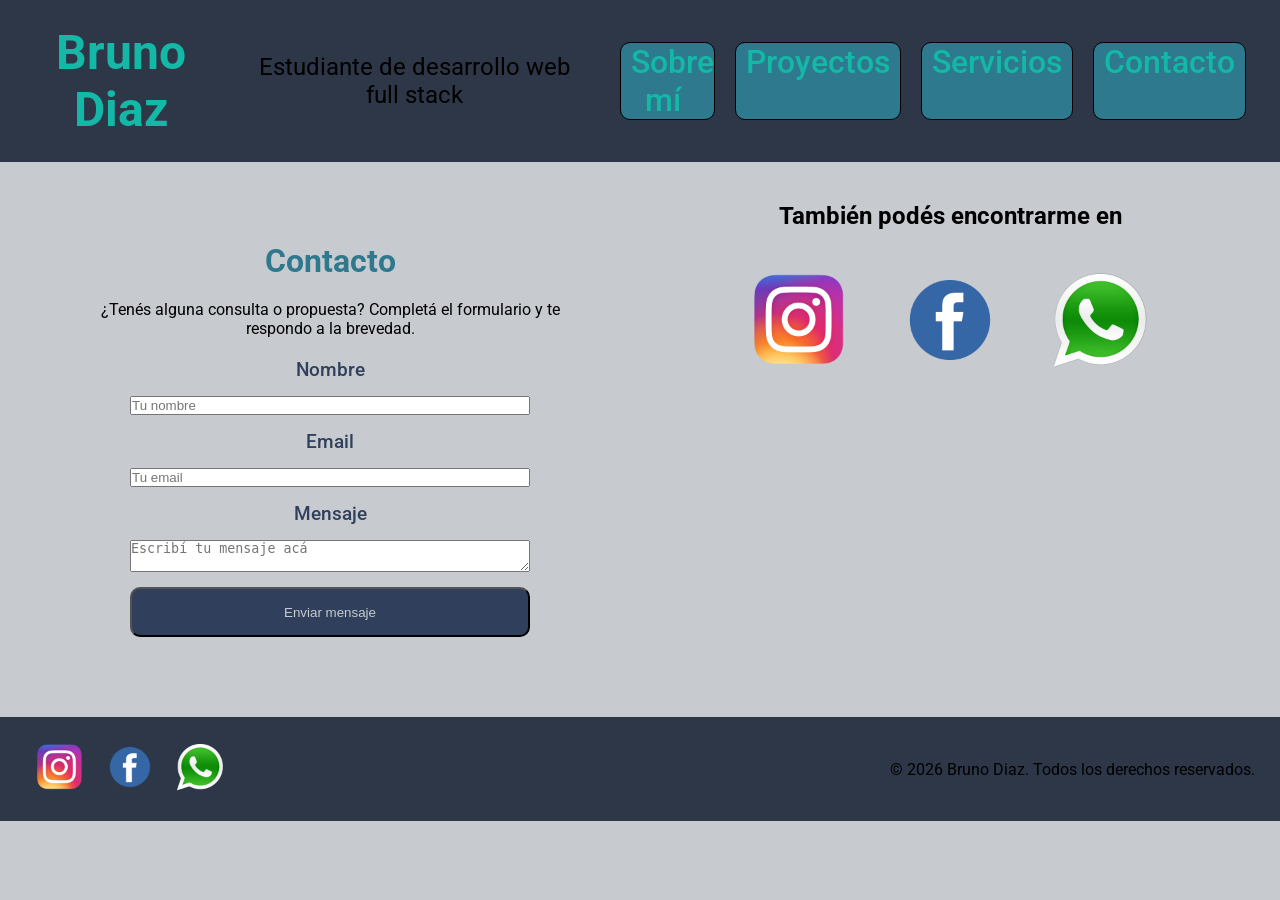
==== pages/contacto.html @ 5fe0b9f2 "first comit" ====
<!DOCTYPE html>
<html lang="es">

<head>
    <meta charset="UTF-8">
    <meta name="viewport" content="width=device-width, initial-scale=1.0">
    <title>Bruno Diaz | Estudiante de desarrollo Web</title>
    <link rel="stylesheet" href="/styles/styles.css">
</head>

<body>
    <header class="header">
        <h1><a class="inicio" href="/index.html">Bruno Diaz</a></h1>
        <p class="subtitulo-header">Estudiante de desarrollo web full stack</p>
        <nav>
            <ul class="nave">
                <li><a href="/pages/sobre-mi.html">Sobre mí</a></li>
                <li><a href="/pages/proyectos.html">Proyectos</a></li>
                <li><a href="/pages/servicios.html">Servicios</a></li>
                <li><a href="/pages/contacto.html">Contacto</a></li>
            </ul>
        </nav>
    </header>
    <main>
        <section class="formu">
            <h2 class="contact">Contacto</h2>
            <p>¿Tenés alguna consulta o propuesta? Completá el formulario y te respondo a la brevedad.</p>
            <form>
                <label for="nombre">Nombre</label>
                <input type="text" id="nombre" name="nombre" placeholder="Tu nombre">

                <label for="email">Email</label>
                <input type="email" id="email" name="email" placeholder="Tu email">

                <label for="mensaje">Mensaje</label>
                <textarea id="mensaje" name="mensaje" placeholder="Escribí tu mensaje acá"></textarea>

                <button type="submit">Enviar mensaje</button>
            </form>
        </section>

<section>
    <h2>También podés encontrarme en</h2>
    <ul class="links">
            <li><a href="https://www.instagram.com/" target="_blank" rel="noopener"><img src="/assets/ig.png"
                        alt="instagram"></a></li>
            <li><a href="https://www.facebook.com/" target="_blank" rel="noopener"><img src="/assets/facebook.png"
                        alt="facebook"></a></li>
            <li><a href="https://wa.me/5491124020317" target="_blank" rel="noopener"><img src="/assets/wsp.png"
                        alt="whatsapp"></a></li>
    </ul>
</section>
    </main>
    <footer>
        <ul class="nave-footer">
            <li><a href="https://www.instagram.com/" target="_blank" rel="noopener"><img src="/assets/ig.png"
                        alt="instagram"></a></li>
            <li><a href="https://www.facebook.com/" target="_blank" rel="noopener"><img src="/assets/facebook.png"
                        alt="facebook"></a></li>
            <li><a href="https://wa.me/5491124020317" target="_blank" rel="noopener"><img src="/assets/wsp.png"
                        alt="whatsapp"></a></li>
        </ul>
        <p class="copyr">&copy; 2026 Bruno Diaz. Todos los derechos reservados.</p>
    </footer>
</body>

</html>
---- styles/styles.css ----
@import url('https://fonts.googleapis.com/css2?family=Montserrat:ital,wght@0,100..900;1,100..900&family=Roboto+Condensed:ital,wght@0,100..900;1,100..900&family=Roboto+Slab:wght@100..900&family=Roboto:ital,wght@0,100..900;1,100..900&display=swap');

* {
    margin: 0;
    padding: 0;
    box-sizing: border-box;
}

html {
    font-family: 'roboto', sans-serif;
}
body{
    display: flex;
    background-color: #c7cace;
    justify-content: space-between;
    gap: 10px;
    flex-direction: column;
    text-align: center;
}

/*----------------HEADER----------------*/
header {
    display: flex;
    flex-direction: column;
    align-items: center;
    background-color: #2D3748;
    padding: 1rem;
    gap: 10px;
}

.inicio {
    text-decoration: none;
    color: #14B8A6;
    font-size: 2rem;
}

.subtitulo-header {
    font-size: 1.5rem;
    font-weight: 400;
}
nav {
    display: flex;
    justify-content: space-between;
    align-items: center;
}

ul li a {
    text-decoration: none;
    color: #14B8A6;
    padding: 10px;
    justify-content: center;
}
nav ul li{
    background-color: #2e798e;
    border:#000000 1px solid;
    border-radius: 10px;
}

.nave {
    display: flex;
    gap: 20px;
    padding: 10px;
    font-size: 2rem;
    color: #14B8A6;
    font-weight: 500;
    list-style: none;
    flex-direction:row;
}

/*----------------MAIN----------------*/

main{
    display: grid;
    grid-template-areas:
        "preguntas"
        "objetivo";
    gap: 20px;
    padding: 20px;
}
.seccion-preguntas{
    grid-area: preguntas;
}
.seccion-objetivo{
    grid-area: objetivo;
}
.seccion-preguntas article,
.seccion-proyectos article,
.seccion-servicios article,
.seccion-sobre-mi article,
.seccion-objetivo article{
    background-color: #d4e6e9;
    border-radius: 10px;
    padding: 20px;
    box-shadow: 0 2px 8px rgba(0, 0, 0, 0.247);
}
.seccion-objetivo{
    grid-area: objetivo;
}
.seccion-preguntas{
    grid-area: preguntas;
}
.seccion-proyectos{
    grid-area: proyectos;
}
.seccion-servicios{
    grid-area: servicios;
}
.seccion-sobre-mi{
    grid-area: 
    "sobre-mi";
}
section{
    display: flex;
    gap: 20px;
    flex-direction: column;
}
.bienvenida{
    font-size: 2rem;
    color:#2e798e;
}
.pregunta{
    font-size: 1.3rem;
    color: #30405c;
}
.respuesta{
    padding: 20px;
}
.objetivo{
    font-size: 1.5rem;
    color: #2e798e;
}
.pie-foto{
    color: #2e798e;
    font-size: 1.3rem;
}

.p-actualidad{
    margin-top: 5px;
    font-size: 18px;
}
/*----------------FOOTER----------------*/
footer{
    display: flex;
    background-color: #2D3748;
    align-items: center;
    justify-content: space-between;
    padding: 25px;
}
.nave-footer{
    display: flex;
    justify-content: space-between;
    list-style: none;   
}
.nave-footer img{
    width: 50px;
    height: 50px;
}
/*----------------MAIN DE CONTACTO----------------*/
.formu {
    display: flex;
    flex-direction: column;
    align-items: center;
    gap: 20px;
    padding: 40px;
}

.contact {
    font-size: 2rem;
    color: #2e798e;
}

form {
    display: flex;
    flex-direction: column;
    gap: 15px;
    color: #30405c;
    font-size: 1.2rem;
    font-weight: 500;
    width: 100%;
}
.links{
    display: flex;
    font-size: 1.5rem;
    justify-content: center;
    gap: 30px;
    padding: 20px;
    list-style: none;
}
.links img{
    width: 100px;
    height: 100px;
}
section button{
    background-color: #30405c;
    height: 50px;
    color: #c7cace;
    border-radius: 10px;
}
/*----------------MEDIA QUERIES PARA TABLETS----------------*/
@media (min-width: 768px) {
    main {
        grid-template-areas:
            "preguntas"
            "objetivo";
        grid-template-columns: 1fr;
        padding: 30px;
    }

    header {
        flex-direction: row;
        justify-content: space-between;
        padding: 1.2rem;
    }

    .inicio {
        font-size: 2.5rem;
    }
}
/*----------------MEDIA QUERIES PARA DESKTOP----------------*/
@media (min-width: 1024px) {
    header {
        flex-direction: row;
        justify-content: space-between;
        padding: 1.5rem;
        gap: 25px;
    }
    .inicio {
        font-size: 3rem;
    }
    form {
        width: 400px;
    }
    main{
        grid-template-areas:
        "preguntas objetivo";
        grid-template-columns: 1fr 1fr;
    }
    .seccion-sobre-mi{
        grid-template-areas:
        "sobre-mi sobre-mi";
        grid-template-columns: 1fr 1fr;
    }
    .seccion-proyectos{
        grid-template-areas:
        "proyectos proyectos";
        grid-template-columns: 1fr 1fr;
    }
    .seccion-servicios{
        grid-template-areas:
        "servicios servicios";
        grid-template-columns: 1fr 1fr;
    }
}
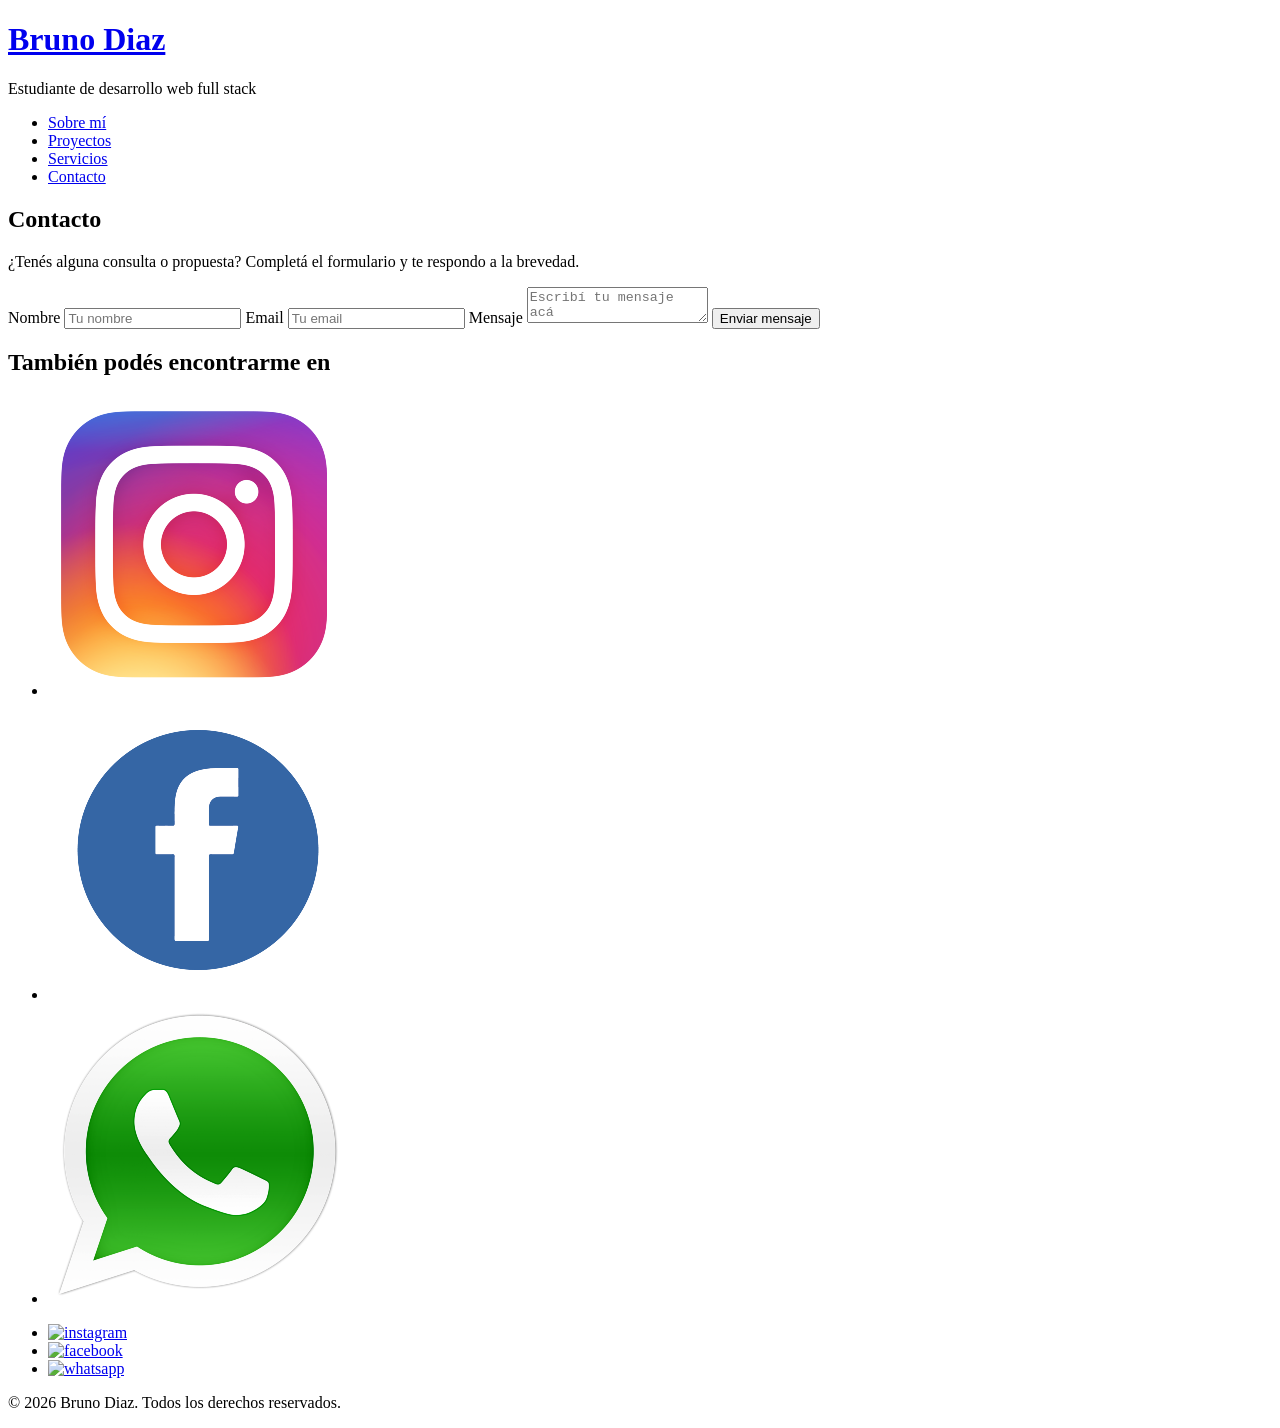
==== commit 4b79118e: "rutas corregidas?" ====
--- a/pages/contacto.html
+++ b/pages/contacto.html
@@ -5,19 +5,19 @@
     <meta charset="UTF-8">
     <meta name="viewport" content="width=device-width, initial-scale=1.0">
     <title>Bruno Diaz | Estudiante de desarrollo Web</title>
-    <link rel="stylesheet" href="/styles/styles.css">
+    <link rel="stylesheet" href="styles/styles.css">
 </head>
 
 <body>
     <header class="header">
-        <h1><a class="inicio" href="/index.html">Bruno Diaz</a></h1>
+        <h1><a class="inicio" href="index.html">Bruno Diaz</a></h1>
         <p class="subtitulo-header">Estudiante de desarrollo web full stack</p>
         <nav>
             <ul class="nave">
-                <li><a href="/pages/sobre-mi.html">Sobre mí</a></li>
-                <li><a href="/pages/proyectos.html">Proyectos</a></li>
-                <li><a href="/pages/servicios.html">Servicios</a></li>
-                <li><a href="/pages/contacto.html">Contacto</a></li>
+                <li><a href="pages/sobre-mi.html">Sobre mí</a></li>
+                <li><a href="pages/proyectos.html">Proyectos</a></li>
+                <li><a href="pages/servicios.html">Servicios</a></li>
+                <li><a href="pages/contacto.html">Contacto</a></li>
             </ul>
         </nav>
     </header>
@@ -53,11 +53,11 @@
     </main>
     <footer>
         <ul class="nave-footer">
-            <li><a href="https://www.instagram.com/" target="_blank" rel="noopener"><img src="/assets/ig.png"
+            <li><a href="https://www.instagram.com/" target="_blank" rel="noopener"><img src="assets/ig.png"
                         alt="instagram"></a></li>
-            <li><a href="https://www.facebook.com/" target="_blank" rel="noopener"><img src="/assets/facebook.png"
+            <li><a href="https://www.facebook.com/" target="_blank" rel="noopener"><img src="assets/facebook.png"
                         alt="facebook"></a></li>
-            <li><a href="https://wa.me/5491124020317" target="_blank" rel="noopener"><img src="/assets/wsp.png"
+            <li><a href="https://wa.me/5491124020317" target="_blank" rel="noopener"><img src="assets/wsp.png"
                         alt="whatsapp"></a></li>
         </ul>
         <p class="copyr">&copy; 2026 Bruno Diaz. Todos los derechos reservados.</p>
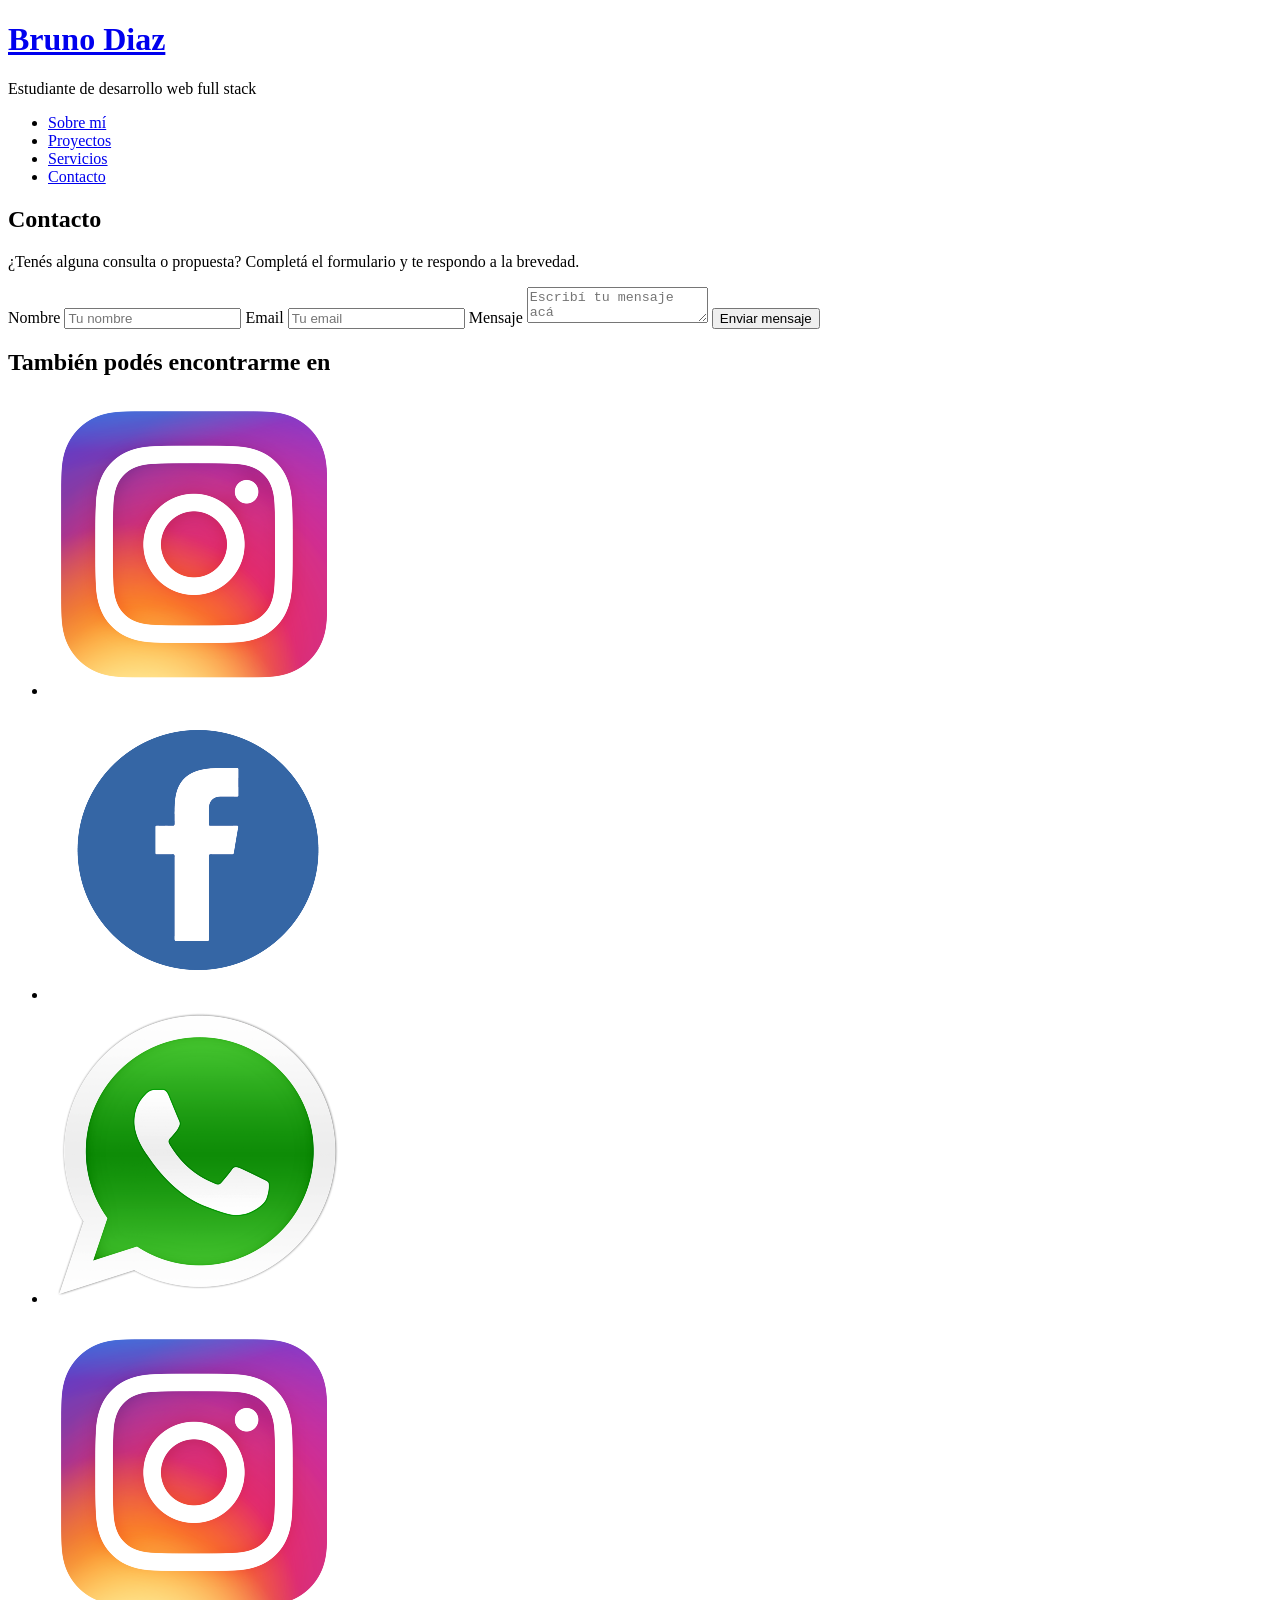
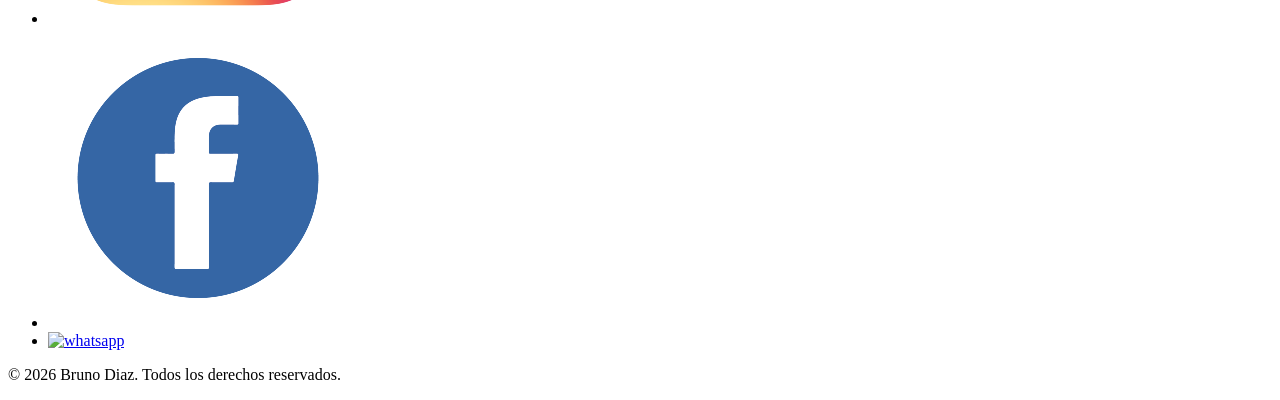
==== commit 47ab1ac6: "correccion de links" ====
--- a/pages/contacto.html
+++ b/pages/contacto.html
@@ -14,10 +14,10 @@
         <p class="subtitulo-header">Estudiante de desarrollo web full stack</p>
         <nav>
             <ul class="nave">
-                <li><a href="pages/sobre-mi.html">Sobre mí</a></li>
-                <li><a href="pages/proyectos.html">Proyectos</a></li>
-                <li><a href="pages/servicios.html">Servicios</a></li>
-                <li><a href="pages/contacto.html">Contacto</a></li>
+                <li><a href="./sobre-mi.html">Sobre mí</a></li>
+                <li><a href="./proyectos.html">Proyectos</a></li>
+                <li><a href="./servicios.html">Servicios</a></li>
+                <li><a href="./contacto.html">Contacto</a></li>
             </ul>
         </nav>
     </header>
@@ -42,26 +42,25 @@
 <section>
     <h2>También podés encontrarme en</h2>
     <ul class="links">
-            <li><a href="https://www.instagram.com/" target="_blank" rel="noopener"><img src="/assets/ig.png"
+            <li><a href="https://www.instagram.com/" target="_blank" rel="noopener"><img src="../assets/ig.png"
                         alt="instagram"></a></li>
-            <li><a href="https://www.facebook.com/" target="_blank" rel="noopener"><img src="/assets/facebook.png"
+            <li><a href="https://www.facebook.com/" target="_blank" rel="noopener"><img src="../assets/facebook.png"
                         alt="facebook"></a></li>
-            <li><a href="https://wa.me/5491124020317" target="_blank" rel="noopener"><img src="/assets/wsp.png"
+            <li><a href="https://wa.me/5491124020317" target="_blank" rel="noopener"><img src="../assets/wsp.png"
                         alt="whatsapp"></a></li>
     </ul>
 </section>
     </main>
     <footer>
         <ul class="nave-footer">
-            <li><a href="https://www.instagram.com/" target="_blank" rel="noopener"><img src="assets/ig.png"
+            <li><a href="https://www.instagram.com/brunodiazzzzzzzz" target="_blank" rel="noopener"><img src="../assets/ig.png"
                         alt="instagram"></a></li>
-            <li><a href="https://www.facebook.com/" target="_blank" rel="noopener"><img src="assets/facebook.png"
+            <li><a href="https://www.facebook.com/brunolautaro.diaz" target="_blank" rel="noopener"><img src="../assets/facebook.png"
                         alt="facebook"></a></li>
-            <li><a href="https://wa.me/5491124020317" target="_blank" rel="noopener"><img src="assets/wsp.png"
+            <li><a href="https://wa.me/5491124020317" target="_blank" rel="noopener"><img src="../assets/wsp.png../"
                         alt="whatsapp"></a></li>
         </ul>
         <p class="copyr">&copy; 2026 Bruno Diaz. Todos los derechos reservados.</p>
-    </footer>
 </body>
 
 </html>
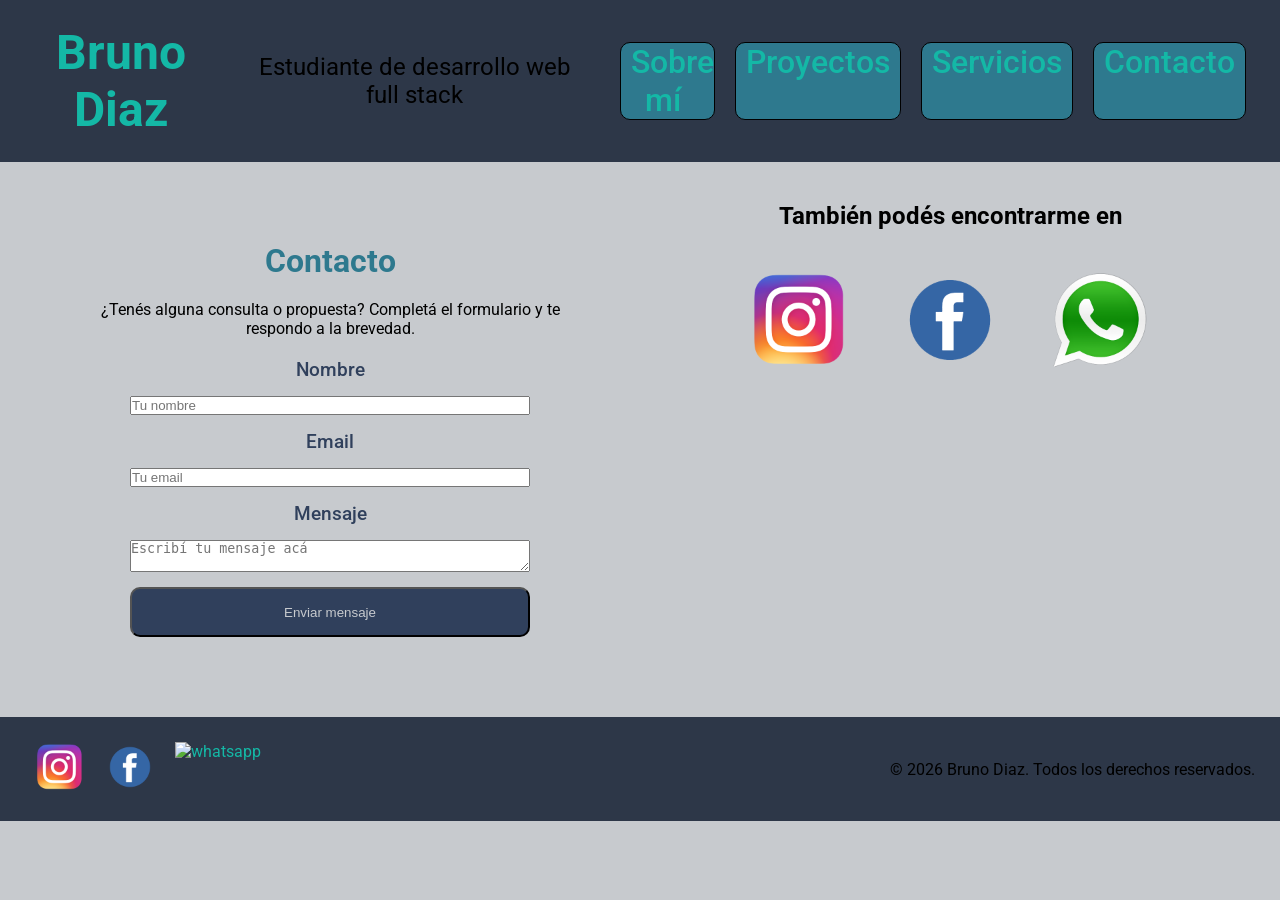
==== commit 798dbc47: "correccionx2" ====
--- a/pages/contacto.html
+++ b/pages/contacto.html
@@ -5,12 +5,12 @@
     <meta charset="UTF-8">
     <meta name="viewport" content="width=device-width, initial-scale=1.0">
     <title>Bruno Diaz | Estudiante de desarrollo Web</title>
-    <link rel="stylesheet" href="styles/styles.css">
+    <link rel="stylesheet" href="../styles/styles.css">
 </head>
 
 <body>
     <header class="header">
-        <h1><a class="inicio" href="index.html">Bruno Diaz</a></h1>
+        <h1><a class="inicio" href="../index.html">Bruno Diaz</a></h1>
         <p class="subtitulo-header">Estudiante de desarrollo web full stack</p>
         <nav>
             <ul class="nave">
--- a/styles/styles.css
+++ b/styles/styles.css
@@ -0,0 +1,253 @@
+@import url('https://fonts.googleapis.com/css2?family=Montserrat:ital,wght@0,100..900;1,100..900&family=Roboto+Condensed:ital,wght@0,100..900;1,100..900&family=Roboto+Slab:wght@100..900&family=Roboto:ital,wght@0,100..900;1,100..900&display=swap');
+
+* {
+    margin: 0;
+    padding: 0;
+    box-sizing: border-box;
+}
+
+html {
+    font-family: 'roboto', sans-serif;
+}
+body{
+    display: flex;
+    background-color: #c7cace;
+    justify-content: space-between;
+    gap: 10px;
+    flex-direction: column;
+    text-align: center;
+}
+
+/*----------------HEADER----------------*/
+header {
+    display: flex;
+    flex-direction: column;
+    align-items: center;
+    background-color: #2D3748;
+    padding: 1rem;
+    gap: 10px;
+}
+
+.inicio {
+    text-decoration: none;
+    color: #14B8A6;
+    font-size: 2rem;
+}
+
+.subtitulo-header {
+    font-size: 1.5rem;
+    font-weight: 400;
+}
+nav {
+    display: flex;
+    justify-content: space-between;
+    align-items: center;
+}
+
+ul li a {
+    text-decoration: none;
+    color: #14B8A6;
+    padding: 10px;
+    justify-content: center;
+}
+nav ul li{
+    background-color: #2e798e;
+    border:#000000 1px solid;
+    border-radius: 10px;
+}
+
+.nave {
+    display: flex;
+    gap: 20px;
+    padding: 10px;
+    font-size: 2rem;
+    color: #14B8A6;
+    font-weight: 500;
+    list-style: none;
+    flex-direction:row;
+}
+
+/*----------------MAIN----------------*/
+
+main{
+    display: grid;
+    grid-template-areas:
+        "preguntas"
+        "objetivo";
+    gap: 20px;
+    padding: 20px;
+}
+.seccion-preguntas{
+    grid-area: preguntas;
+}
+.seccion-objetivo{
+    grid-area: objetivo;
+}
+.seccion-preguntas article,
+.seccion-proyectos article,
+.seccion-servicios article,
+.seccion-sobre-mi article,
+.seccion-objetivo article{
+    background-color: #d4e6e9;
+    border-radius: 10px;
+    padding: 20px;
+    box-shadow: 0 2px 8px rgba(0, 0, 0, 0.247);
+}
+.seccion-objetivo{
+    grid-area: objetivo;
+}
+.seccion-preguntas{
+    grid-area: preguntas;
+}
+.seccion-proyectos{
+    grid-area: proyectos;
+}
+.seccion-servicios{
+    grid-area: servicios;
+}
+.seccion-sobre-mi{
+    grid-area: 
+    "sobre-mi";
+}
+section{
+    display: flex;
+    gap: 20px;
+    flex-direction: column;
+}
+.bienvenida{
+    font-size: 2rem;
+    color:#2e798e;
+}
+.pregunta{
+    font-size: 1.3rem;
+    color: #30405c;
+}
+.respuesta{
+    padding: 20px;
+}
+.objetivo{
+    font-size: 1.5rem;
+    color: #2e798e;
+}
+.pie-foto{
+    color: #2e798e;
+    font-size: 1.3rem;
+}
+
+.p-actualidad{
+    margin-top: 5px;
+    font-size: 18px;
+}
+/*----------------FOOTER----------------*/
+footer{
+    display: flex;
+    background-color: #2D3748;
+    align-items: center;
+    justify-content: space-between;
+    padding: 25px;
+}
+.nave-footer{
+    display: flex;
+    justify-content: space-between;
+    list-style: none;   
+}
+.nave-footer img{
+    width: 50px;
+    height: 50px;
+}
+/*----------------MAIN DE CONTACTO----------------*/
+.formu {
+    display: flex;
+    flex-direction: column;
+    align-items: center;
+    gap: 20px;
+    padding: 40px;
+}
+
+.contact {
+    font-size: 2rem;
+    color: #2e798e;
+}
+
+form {
+    display: flex;
+    flex-direction: column;
+    gap: 15px;
+    color: #30405c;
+    font-size: 1.2rem;
+    font-weight: 500;
+    width: 100%;
+}
+.links{
+    display: flex;
+    font-size: 1.5rem;
+    justify-content: center;
+    gap: 30px;
+    padding: 20px;
+    list-style: none;
+}
+.links img{
+    width: 100px;
+    height: 100px;
+}
+section button{
+    background-color: #30405c;
+    height: 50px;
+    color: #c7cace;
+    border-radius: 10px;
+}
+/*----------------MEDIA QUERIES PARA TABLETS----------------*/
+@media (min-width: 768px) {
+    main {
+        grid-template-areas:
+            "preguntas"
+            "objetivo";
+        grid-template-columns: 1fr;
+        padding: 30px;
+    }
+
+    header {
+        flex-direction: row;
+        justify-content: space-between;
+        padding: 1.2rem;
+    }
+
+    .inicio {
+        font-size: 2.5rem;
+    }
+}
+/*----------------MEDIA QUERIES PARA DESKTOP----------------*/
+@media (min-width: 1024px) {
+    header {
+        flex-direction: row;
+        justify-content: space-between;
+        padding: 1.5rem;
+        gap: 25px;
+    }
+    .inicio {
+        font-size: 3rem;
+    }
+    form {
+        width: 400px;
+    }
+    main{
+        grid-template-areas:
+        "preguntas objetivo";
+        grid-template-columns: 1fr 1fr;
+    }
+    .seccion-sobre-mi{
+        grid-template-areas:
+        "sobre-mi sobre-mi";
+        grid-template-columns: 1fr 1fr;
+    }
+    .seccion-proyectos{
+        grid-template-areas:
+        "proyectos";
+        grid-template-columns: 1fr 1fr;
+    }
+    .seccion-servicios{
+        grid-template-areas:
+        "servicios servicios";
+        grid-template-columns: 1fr 1fr;
+    }
+}
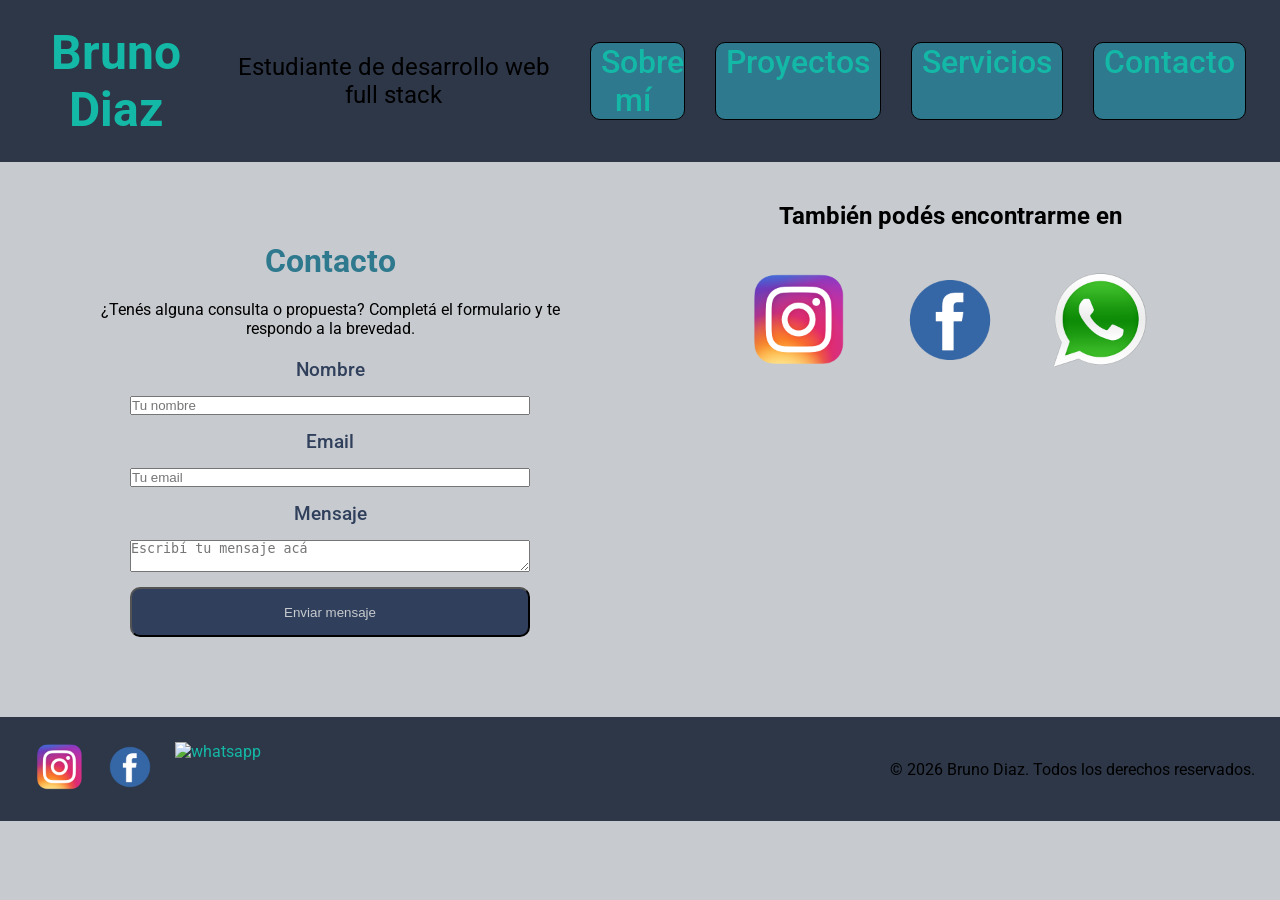
==== commit cefd006b: "otracorrección(?" ====
--- a/pages/contacto.html
+++ b/pages/contacto.html
@@ -14,10 +14,10 @@
         <p class="subtitulo-header">Estudiante de desarrollo web full stack</p>
         <nav>
             <ul class="nave">
-                <li><a href="./sobre-mi.html">Sobre mí</a></li>
-                <li><a href="./proyectos.html">Proyectos</a></li>
-                <li><a href="./servicios.html">Servicios</a></li>
-                <li><a href="./contacto.html">Contacto</a></li>
+                <li><a href="../pages/sobre-mi.html">Sobre mí</a></li>
+                <li><a href="../pages/proyectos.html">Proyectos</a></li>
+                <li><a href="../pages/servicios.html">Servicios</a></li>
+                <li><a href="../pages/contacto.html">Contacto</a></li>
             </ul>
         </nav>
     </header>
@@ -39,24 +39,24 @@
             </form>
         </section>
 
-<section>
-    <h2>También podés encontrarme en</h2>
-    <ul class="links">
-            <li><a href="https://www.instagram.com/" target="_blank" rel="noopener"><img src="../assets/ig.png"
-                        alt="instagram"></a></li>
-            <li><a href="https://www.facebook.com/" target="_blank" rel="noopener"><img src="../assets/facebook.png"
-                        alt="facebook"></a></li>
-            <li><a href="https://wa.me/5491124020317" target="_blank" rel="noopener"><img src="../assets/wsp.png"
-                        alt="whatsapp"></a></li>
-    </ul>
-</section>
+        <section>
+            <h2>También podés encontrarme en</h2>
+            <ul class="links">
+                <li><a href="https://www.instagram.com/" target="_blank" rel="noopener"><img src="../assets/ig.png"
+                            alt="instagram"></a></li>
+                <li><a href="https://www.facebook.com/" target="_blank" rel="noopener"><img src="../assets/facebook.png"
+                            alt="facebook"></a></li>
+                <li><a href="https://wa.me/5491124020317" target="_blank" rel="noopener"><img src="../assets/wsp.png"
+                            alt="whatsapp"></a></li>
+            </ul>
+        </section>
     </main>
     <footer>
         <ul class="nave-footer">
-            <li><a href="https://www.instagram.com/brunodiazzzzzzzz" target="_blank" rel="noopener"><img src="../assets/ig.png"
-                        alt="instagram"></a></li>
-            <li><a href="https://www.facebook.com/brunolautaro.diaz" target="_blank" rel="noopener"><img src="../assets/facebook.png"
-                        alt="facebook"></a></li>
+            <li><a href="https://www.instagram.com/brunodiazzzzzzzz" target="_blank" rel="noopener"><img
+                        src="../assets/ig.png" alt="instagram"></a></li>
+            <li><a href="https://www.facebook.com/brunolautaro.diaz" target="_blank" rel="noopener"><img
+                        src="../assets/facebook.png" alt="facebook"></a></li>
             <li><a href="https://wa.me/5491124020317" target="_blank" rel="noopener"><img src="../assets/wsp.png../"
                         alt="whatsapp"></a></li>
         </ul>
--- a/styles/styles.css
+++ b/styles/styles.css
@@ -9,7 +9,8 @@
 html {
     font-family: 'roboto', sans-serif;
 }
-body{
+
+body {
     display: flex;
     background-color: #c7cace;
     justify-content: space-between;
@@ -38,6 +39,7 @@
     font-size: 1.5rem;
     font-weight: 400;
 }
+
 nav {
     display: flex;
     justify-content: space-between;
@@ -50,9 +52,10 @@
     padding: 10px;
     justify-content: center;
 }
-nav ul li{
+
+nav ul li {
     background-color: #2e798e;
-    border:#000000 1px solid;
+    border: #000000 1px solid;
     border-radius: 10px;
 }
 
@@ -64,12 +67,12 @@
     color: #14B8A6;
     font-weight: 500;
     list-style: none;
-    flex-direction:row;
+    flex-direction: column;
 }
 
 /*----------------MAIN----------------*/
 
-main{
+main {
     display: grid;
     grid-template-areas:
         "preguntas"
@@ -77,84 +80,107 @@
     gap: 20px;
     padding: 20px;
 }
-.seccion-preguntas{
+
+.seccion-preguntas {
     grid-area: preguntas;
 }
-.seccion-objetivo{
+
+.seccion-objetivo {
     grid-area: objetivo;
 }
+
 .seccion-preguntas article,
 .seccion-proyectos article,
 .seccion-servicios article,
 .seccion-sobre-mi article,
-.seccion-objetivo article{
+.seccion-objetivo article {
     background-color: #d4e6e9;
     border-radius: 10px;
     padding: 20px;
     box-shadow: 0 2px 8px rgba(0, 0, 0, 0.247);
 }
-.seccion-objetivo{
+
+img {
+    width: 100%;
+    height: auto;
+}
+
+.seccion-objetivo {
     grid-area: objetivo;
 }
-.seccion-preguntas{
+
+.seccion-preguntas {
     grid-area: preguntas;
 }
-.seccion-proyectos{
+
+.seccion-proyectos {
     grid-area: proyectos;
 }
-.seccion-servicios{
+
+.seccion-servicios {
     grid-area: servicios;
 }
-.seccion-sobre-mi{
-    grid-area: 
-    "sobre-mi";
-}
-section{
-    display: flex;
-    gap: 20px;
-    flex-direction: column;
-}
-.bienvenida{
-    font-size: 2rem;
-    color:#2e798e;
-}
-.pregunta{
+
+.seccion-sobre-mi {
+    grid-area:
+        "sobre-mi";
+}
+
+section {
+    display: flex;
+    gap: 20px;
+    flex-direction: column;
+}
+
+.bienvenida {
+    font-size: 2rem;
+    color: #2e798e;
+}
+
+.pregunta {
     font-size: 1.3rem;
     color: #30405c;
 }
-.respuesta{
-    padding: 20px;
-}
-.objetivo{
+
+.respuesta {
+    padding: 20px;
+}
+
+.objetivo {
     font-size: 1.5rem;
     color: #2e798e;
 }
-.pie-foto{
+
+.pie-foto {
     color: #2e798e;
     font-size: 1.3rem;
 }
 
-.p-actualidad{
+.p-actualidad {
     margin-top: 5px;
     font-size: 18px;
 }
+
 /*----------------FOOTER----------------*/
-footer{
+footer {
     display: flex;
     background-color: #2D3748;
     align-items: center;
     justify-content: space-between;
     padding: 25px;
 }
-.nave-footer{
-    display: flex;
-    justify-content: space-between;
-    list-style: none;   
-}
-.nave-footer img{
+
+.nave-footer {
+    display: flex;
+    justify-content: space-between;
+    list-style: none;
+}
+
+.nave-footer img {
     width: 50px;
     height: 50px;
 }
+
 /*----------------MAIN DE CONTACTO----------------*/
 .formu {
     display: flex;
@@ -178,7 +204,8 @@
     font-weight: 500;
     width: 100%;
 }
-.links{
+
+.links {
     display: flex;
     font-size: 1.5rem;
     justify-content: center;
@@ -186,16 +213,19 @@
     padding: 20px;
     list-style: none;
 }
-.links img{
+
+.links img {
     width: 100px;
     height: 100px;
 }
-section button{
+
+section button {
     background-color: #30405c;
     height: 50px;
     color: #c7cace;
     border-radius: 10px;
 }
+
 /*----------------MEDIA QUERIES PARA TABLETS----------------*/
 @media (min-width: 768px) {
     main {
@@ -216,38 +246,51 @@
         font-size: 2.5rem;
     }
 }
+
 /*----------------MEDIA QUERIES PARA DESKTOP----------------*/
 @media (min-width: 1024px) {
     header {
+        width: 100%;
         flex-direction: row;
         justify-content: space-between;
         padding: 1.5rem;
         gap: 25px;
     }
+
     .inicio {
         font-size: 3rem;
     }
+
+    .nave {
+        flex-direction: row;
+        gap: 30px;
+    }
+
     form {
         width: 400px;
     }
-    main{
-        grid-template-areas:
-        "preguntas objetivo";
-        grid-template-columns: 1fr 1fr;
-    }
-    .seccion-sobre-mi{
-        grid-template-areas:
-        "sobre-mi sobre-mi";
-        grid-template-columns: 1fr 1fr;
-    }
-    .seccion-proyectos{
-        grid-template-areas:
-        "proyectos";
-        grid-template-columns: 1fr 1fr;
-    }
-    .seccion-servicios{
-        grid-template-areas:
-        "servicios servicios";
+
+    main {
+        grid-template-areas:
+            "preguntas objetivo";
+        grid-template-columns: 1fr 1fr;
+    }
+
+    .seccion-sobre-mi {
+        grid-template-areas:
+            "sobre-mi sobre-mi";
+        grid-template-columns: 1fr 1fr;
+    }
+
+    .seccion-proyectos {
+        grid-template-areas:
+            "proyectos";
+        grid-template-columns: 1fr 1fr;
+    }
+
+    .seccion-servicios {
+        grid-template-areas:
+            "servicios servicios";
         grid-template-columns: 1fr 1fr;
     }
 }
